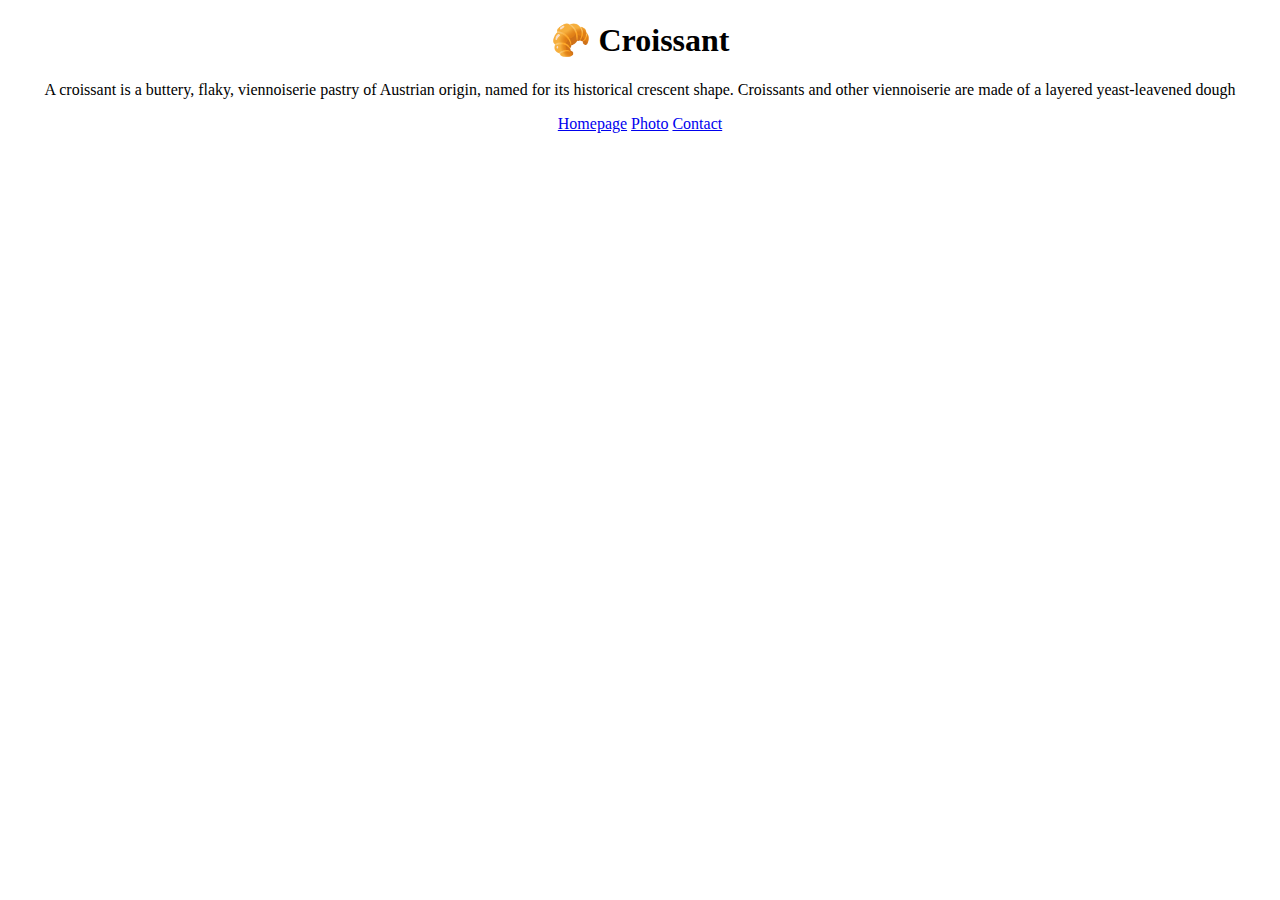
==== index.html @ 93abacc0 "Created new page with links to achieve another pages and css" ====
<!DOCTYPE html>
<html lang="en">
  <head>
    <meta charset="UTF-8" />
    <meta http-equiv="X-UA-Compatible" content="IE=edge" />
    <meta name="viewport" content="width=device-width, initial-scale=1.0" />
    <link rel="stylesheet" href="css/styles.css" />
    <title>The best croissant in Kyiv - Croissant.com</title>
    <meta name="description" content="Taste the best croissant in town" />
  </head>
  <body>
    <h1>🥐 Croissant</h1>
    <p>
      A croissant is a buttery, flaky, viennoiserie pastry of Austrian origin,
      named for its historical crescent shape. Croissants and other viennoiserie
      are made of a layered yeast-leavened dough
    </p>
    <footer>
      <a href="/" title="Home"> Homepage</a>
      <a href="/photo.html" title="Croissant photo"> Photo</a>
      <a href="/contact.html" title="Contact Croissant.com"> Contact</a>
    </footer>
  </body>
</html>
---- css/styles.css ----
h1,
p,
footer {
  text-align: center;
}
.croissant-photo {
  max-width: 100%;
  border-radius: 10px;
  display: block;
  margin: 30px auto;
}
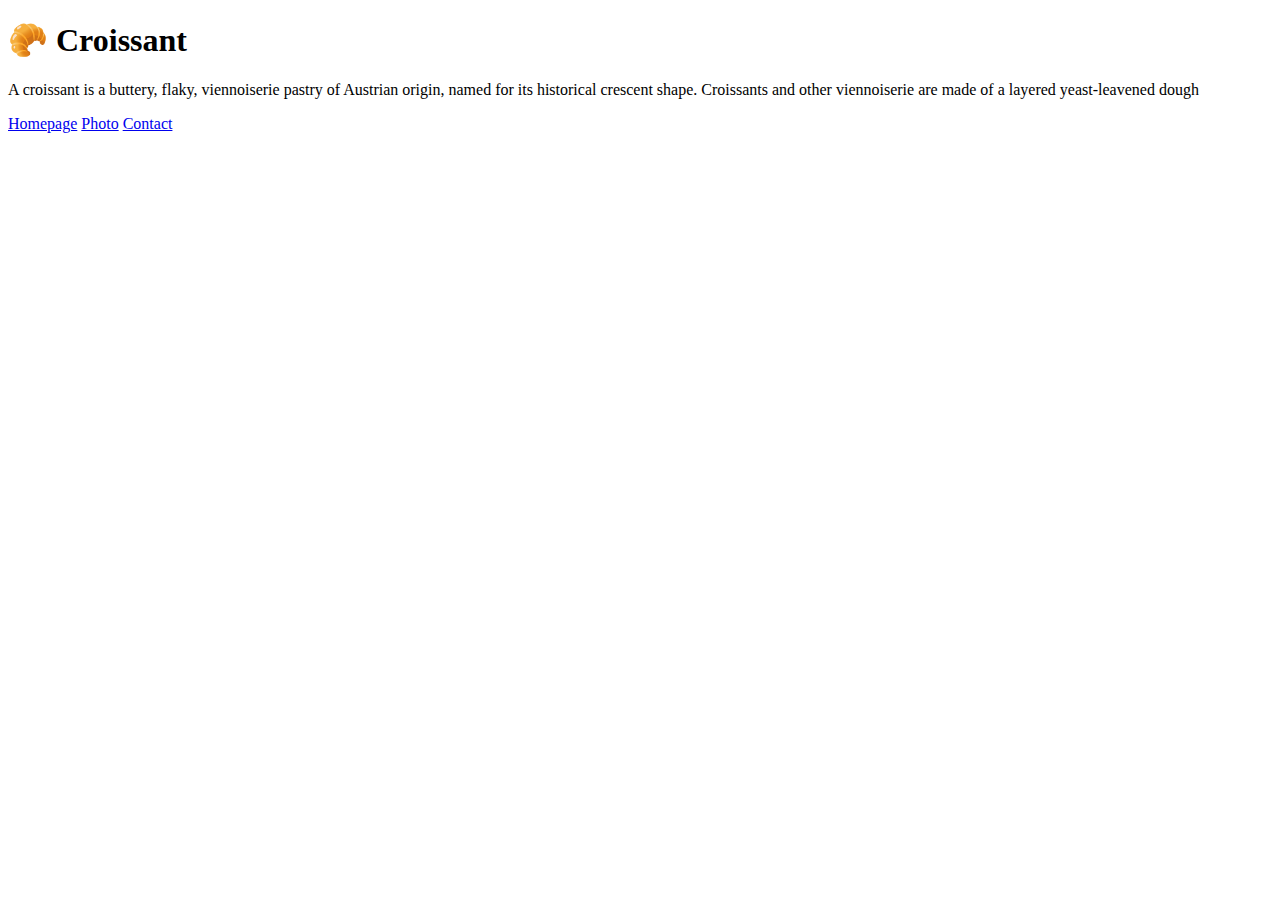
==== commit 11413ea5: "Changed css" ====
--- a/index.html
+++ b/index.html
@@ -4,7 +4,7 @@
     <meta charset="UTF-8" />
     <meta http-equiv="X-UA-Compatible" content="IE=edge" />
     <meta name="viewport" content="width=device-width, initial-scale=1.0" />
-    <link rel="stylesheet" href="css/styles.css" />
+    <link rel="stylesheet" href="/Croissant/css/styles.css" />
     <title>The best croissant in Kyiv - Croissant.com</title>
     <meta name="description" content="Taste the best croissant in town" />
   </head>
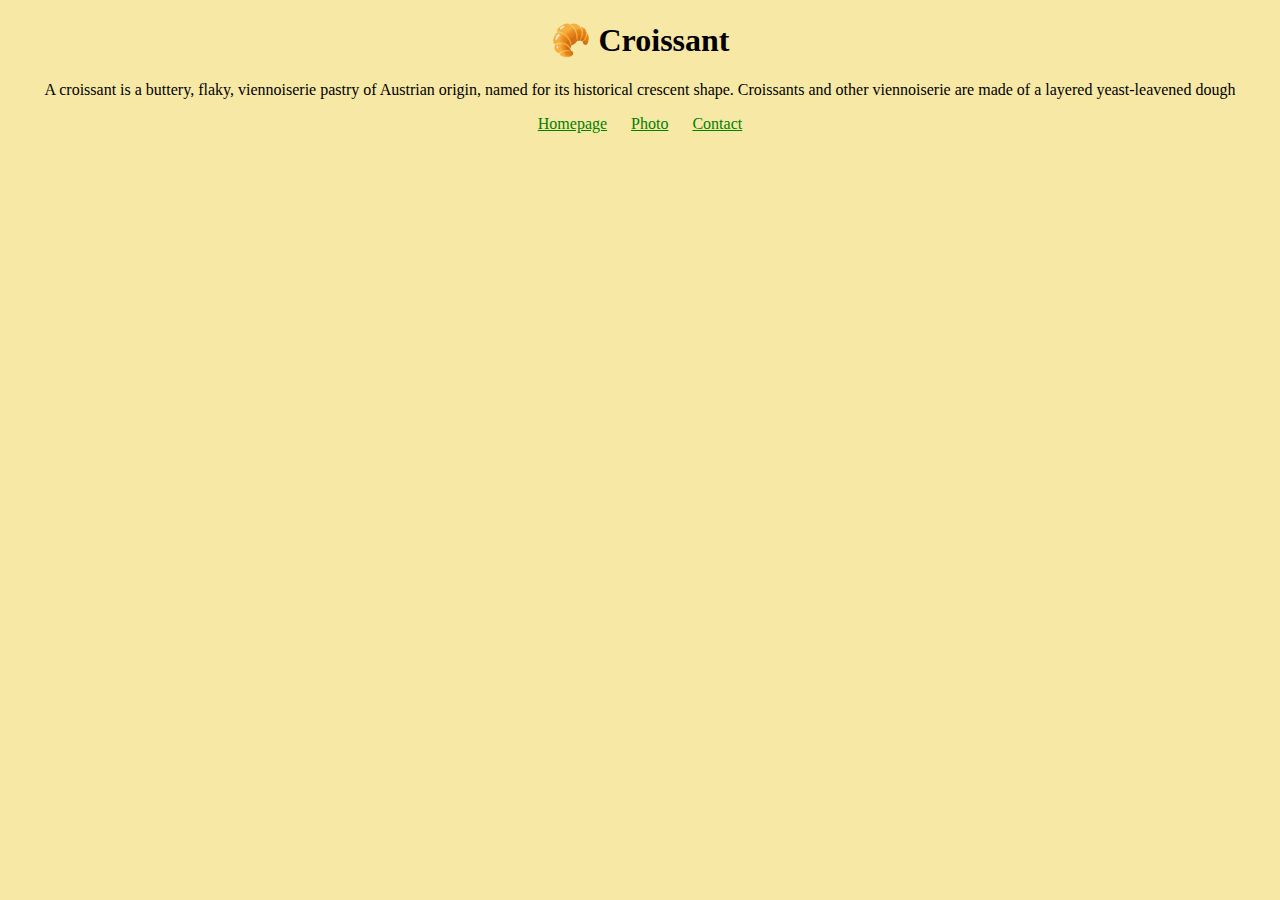
==== commit 51cc2614: "Changed css link" ====
--- a/index.html
+++ b/index.html
@@ -4,7 +4,7 @@
     <meta charset="UTF-8" />
     <meta http-equiv="X-UA-Compatible" content="IE=edge" />
     <meta name="viewport" content="width=device-width, initial-scale=1.0" />
-    <link rel="stylesheet" href="/Croissant/css/styles.css" />
+    <link rel="stylesheet" href="css/styles.css" />
     <title>The best croissant in Kyiv - Croissant.com</title>
     <meta name="description" content="Taste the best croissant in town" />
   </head>
--- a/css/styles.css
+++ b/css/styles.css
@@ -0,0 +1,18 @@
+body {
+  background: #f8e8a6;
+}
+h1,
+p,
+footer {
+  text-align: center;
+}
+.croissant-photo {
+  max-width: 100%;
+  border-radius: 10px;
+  display: block;
+  margin: 30px auto;
+}
+footer a {
+  margin: 0 10px;
+  color: green;
+}
